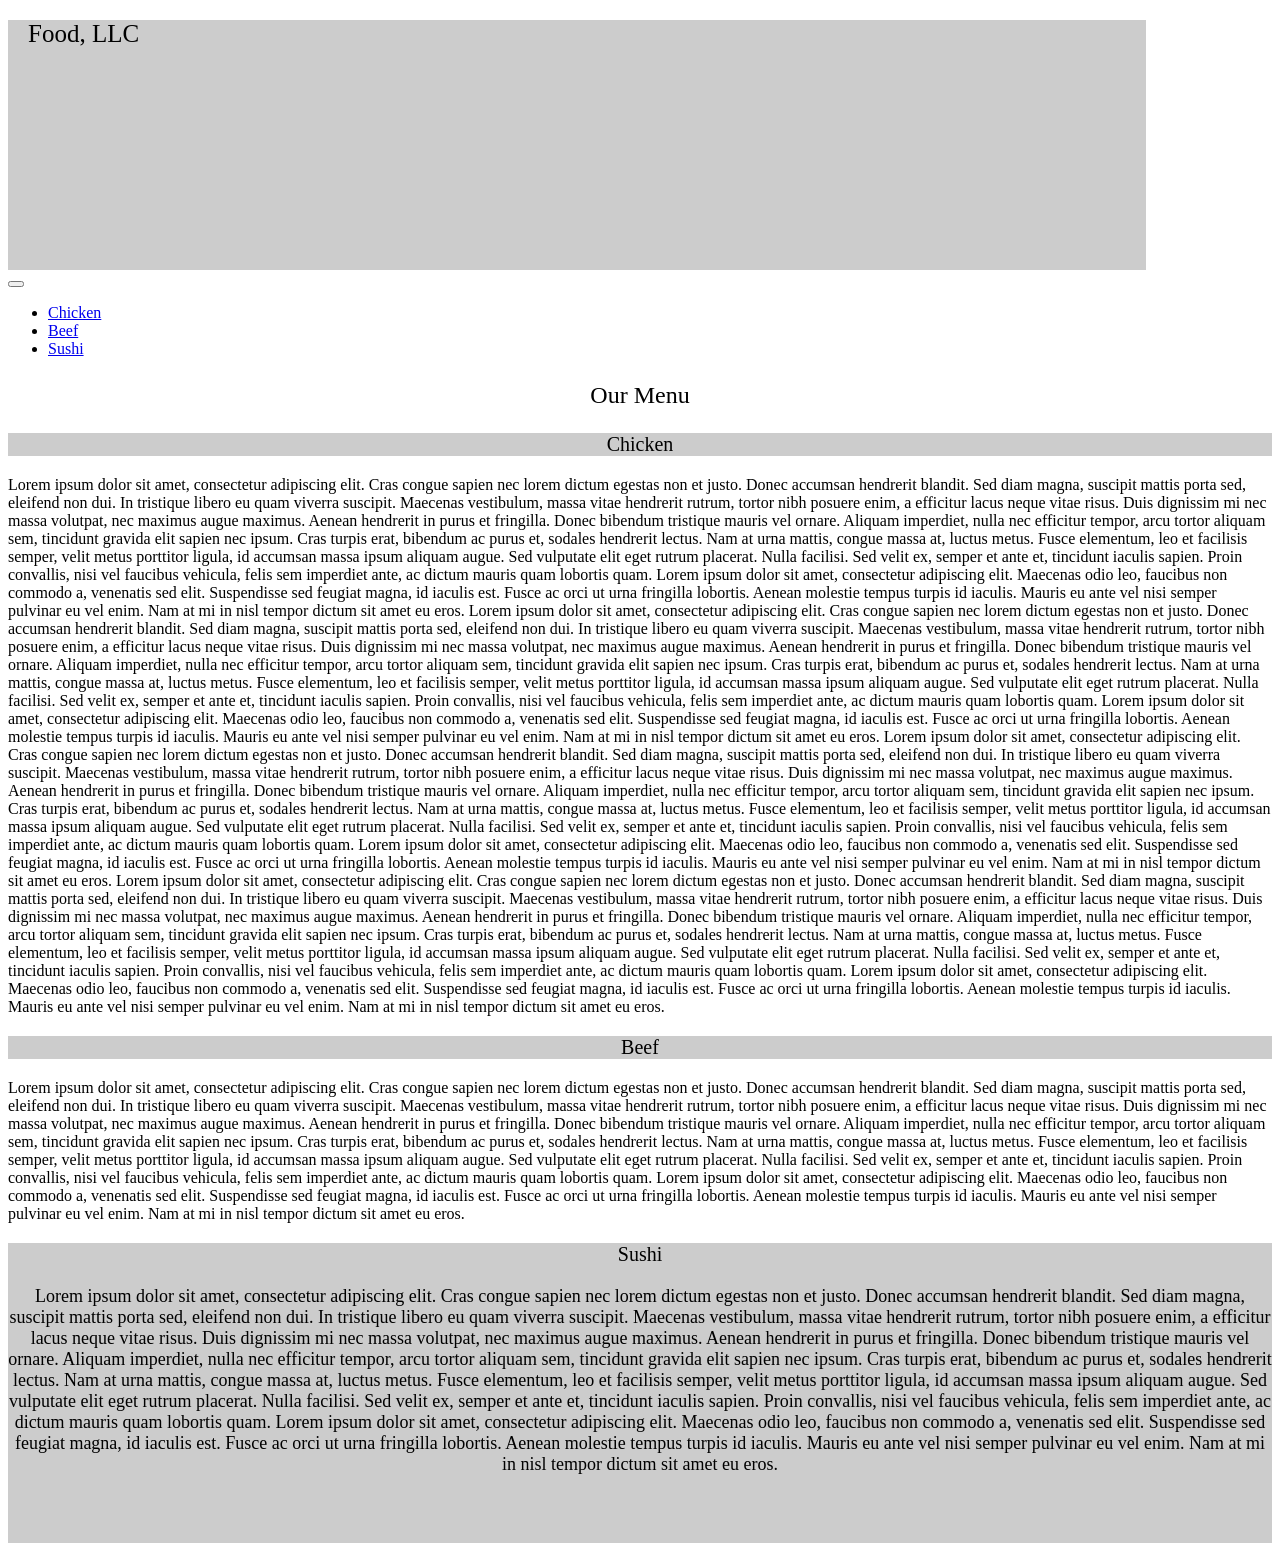
==== index.html @ dbee8061 "Rename assignment2.html to index.html" ====
<!DOCTYPE html >
<head>

<title>Assignment 2</title>

<link rel="stylesheet" type="text/css" href="assignment2style.css">

 <link rel="stylesheet" type="text/css" href="bootstrap-5.2.0-beta1-dist/css/bootstrap.css">

<script src="bootstrap-5.2.0-beta1-dist/js/bootstrap.js"></script>

</head>

<body>

 
<div class="container"> <!--container starts-->

<div class="row col-12"> <!--row starts-->

<div class="topnav">  <!--nabar starts-->

<div class="navbar-brand"> <p class="foodllc"> Food, LLC</p></div>




</div><!--topnav ends-->

<nav class="navbar navbar-expand-lg bg-light d-md-none d-lg-none">
  <div class="container-fluid">
    <button class="navbar-toggler" type="button" data-bs-toggle="collapse" data-bs-target="#navbarbutton" aria-controls="navbarbutton">
      <span class="navbar-toggler-icon"></span>
    </button>
    <div class="collapse navbar-collapse d-lg-none" id="navbarbutton">
          <ul class="navbar-nav me-auto mb-2 mb-lg-0 ">
          <li class="nav-item">
          <a class="nav-link" href="#Chicken">Chicken</a>
        </li>
        <li class="nav-item">
          <a class="nav-link" href="#Beef">Beef</a>
        </li>
        <li class="nav-item">
          <a class="nav-link" href="#sushi">Sushi</a>
        </li>
        
      </ul>
       
    </div>
  </div>
</nav>



<p class="ourmenu"> Our Menu</p>

<div id="Chicken"> 
<p class="menuitem"> Chicken </p>
Lorem ipsum dolor sit amet, consectetur adipiscing elit. Cras congue sapien nec lorem dictum egestas non et justo. Donec accumsan hendrerit blandit. Sed diam magna, suscipit mattis porta sed, eleifend non dui. In tristique libero eu quam viverra suscipit. Maecenas vestibulum, massa vitae hendrerit rutrum, tortor nibh posuere enim, a efficitur lacus neque vitae risus. Duis dignissim mi nec massa volutpat, nec maximus augue maximus. Aenean hendrerit in purus et fringilla. Donec bibendum tristique mauris vel ornare. Aliquam imperdiet, nulla nec efficitur tempor, arcu tortor aliquam sem, tincidunt gravida elit sapien nec ipsum. Cras turpis erat, bibendum ac purus et, sodales hendrerit lectus. Nam at urna mattis, congue massa at, luctus metus. Fusce elementum, leo et facilisis semper, velit metus porttitor ligula, id accumsan massa ipsum aliquam augue. Sed vulputate elit eget rutrum placerat. Nulla facilisi.

Sed velit ex, semper et ante et, tincidunt iaculis sapien. Proin convallis, nisi vel faucibus vehicula, felis sem imperdiet ante, ac dictum mauris quam lobortis quam. Lorem ipsum dolor sit amet, consectetur adipiscing elit. Maecenas odio leo, faucibus non commodo a, venenatis sed elit. Suspendisse sed feugiat magna, id iaculis est. Fusce ac orci ut urna fringilla lobortis. Aenean molestie tempus turpis id iaculis. Mauris eu ante vel nisi semper pulvinar eu vel enim. Nam at mi in nisl tempor dictum sit amet eu eros. 
Lorem ipsum dolor sit amet, consectetur adipiscing elit. Cras congue sapien nec lorem dictum egestas non et justo. Donec accumsan hendrerit blandit. Sed diam magna, suscipit mattis porta sed, eleifend non dui. In tristique libero eu quam viverra suscipit. Maecenas vestibulum, massa vitae hendrerit rutrum, tortor nibh posuere enim, a efficitur lacus neque vitae risus. Duis dignissim mi nec massa volutpat, nec maximus augue maximus. Aenean hendrerit in purus et fringilla. Donec bibendum tristique mauris vel ornare. Aliquam imperdiet, nulla nec efficitur tempor, arcu tortor aliquam sem, tincidunt gravida elit sapien nec ipsum. Cras turpis erat, bibendum ac purus et, sodales hendrerit lectus. Nam at urna mattis, congue massa at, luctus metus. Fusce elementum, leo et facilisis semper, velit metus porttitor ligula, id accumsan massa ipsum aliquam augue. Sed vulputate elit eget rutrum placerat. Nulla facilisi.

Sed velit ex, semper et ante et, tincidunt iaculis sapien. Proin convallis, nisi vel faucibus vehicula, felis sem imperdiet ante, ac dictum mauris quam lobortis quam. Lorem ipsum dolor sit amet, consectetur adipiscing elit. Maecenas odio leo, faucibus non commodo a, venenatis sed elit. Suspendisse sed feugiat magna, id iaculis est. Fusce ac orci ut urna fringilla lobortis. Aenean molestie tempus turpis id iaculis. Mauris eu ante vel nisi semper pulvinar eu vel enim. Nam at mi in nisl tempor dictum sit amet eu eros. 
Lorem ipsum dolor sit amet, consectetur adipiscing elit. Cras congue sapien nec lorem dictum egestas non et justo. Donec accumsan hendrerit blandit. Sed diam magna, suscipit mattis porta sed, eleifend non dui. In tristique libero eu quam viverra suscipit. Maecenas vestibulum, massa vitae hendrerit rutrum, tortor nibh posuere enim, a efficitur lacus neque vitae risus. Duis dignissim mi nec massa volutpat, nec maximus augue maximus. Aenean hendrerit in purus et fringilla. Donec bibendum tristique mauris vel ornare. Aliquam imperdiet, nulla nec efficitur tempor, arcu tortor aliquam sem, tincidunt gravida elit sapien nec ipsum. Cras turpis erat, bibendum ac purus et, sodales hendrerit lectus. Nam at urna mattis, congue massa at, luctus metus. Fusce elementum, leo et facilisis semper, velit metus porttitor ligula, id accumsan massa ipsum aliquam augue. Sed vulputate elit eget rutrum placerat. Nulla facilisi.

Sed velit ex, semper et ante et, tincidunt iaculis sapien. Proin convallis, nisi vel faucibus vehicula, felis sem imperdiet ante, ac dictum mauris quam lobortis quam. Lorem ipsum dolor sit amet, consectetur adipiscing elit. Maecenas odio leo, faucibus non commodo a, venenatis sed elit. Suspendisse sed feugiat magna, id iaculis est. Fusce ac orci ut urna fringilla lobortis. Aenean molestie tempus turpis id iaculis. Mauris eu ante vel nisi semper pulvinar eu vel enim. Nam at mi in nisl tempor dictum sit amet eu eros. 
Lorem ipsum dolor sit amet, consectetur adipiscing elit. Cras congue sapien nec lorem dictum egestas non et justo. Donec accumsan hendrerit blandit. Sed diam magna, suscipit mattis porta sed, eleifend non dui. In tristique libero eu quam viverra suscipit. Maecenas vestibulum, massa vitae hendrerit rutrum, tortor nibh posuere enim, a efficitur lacus neque vitae risus. Duis dignissim mi nec massa volutpat, nec maximus augue maximus. Aenean hendrerit in purus et fringilla. Donec bibendum tristique mauris vel ornare. Aliquam imperdiet, nulla nec efficitur tempor, arcu tortor aliquam sem, tincidunt gravida elit sapien nec ipsum. Cras turpis erat, bibendum ac purus et, sodales hendrerit lectus. Nam at urna mattis, congue massa at, luctus metus. Fusce elementum, leo et facilisis semper, velit metus porttitor ligula, id accumsan massa ipsum aliquam augue. Sed vulputate elit eget rutrum placerat. Nulla facilisi.

Sed velit ex, semper et ante et, tincidunt iaculis sapien. Proin convallis, nisi vel faucibus vehicula, felis sem imperdiet ante, ac dictum mauris quam lobortis quam. Lorem ipsum dolor sit amet, consectetur adipiscing elit. Maecenas odio leo, faucibus non commodo a, venenatis sed elit. Suspendisse sed feugiat magna, id iaculis est. Fusce ac orci ut urna fringilla lobortis. Aenean molestie tempus turpis id iaculis. Mauris eu ante vel nisi semper pulvinar eu vel enim. Nam at mi in nisl tempor dictum sit amet eu eros. 

</div> <!--chciken ends--->

<div id="Beef"> 
<p class="menuitem"> Beef </p> <!---beef-->
Lorem ipsum dolor sit amet, consectetur adipiscing elit. Cras congue sapien nec lorem dictum egestas non et justo. Donec accumsan hendrerit blandit. Sed diam magna, suscipit mattis porta sed, eleifend non dui. In tristique libero eu quam viverra suscipit. Maecenas vestibulum, massa vitae hendrerit rutrum, tortor nibh posuere enim, a efficitur lacus neque vitae risus. Duis dignissim mi nec massa volutpat, nec maximus augue maximus. Aenean hendrerit in purus et fringilla. Donec bibendum tristique mauris vel ornare. Aliquam imperdiet, nulla nec efficitur tempor, arcu tortor aliquam sem, tincidunt gravida elit sapien nec ipsum. Cras turpis erat, bibendum ac purus et, sodales hendrerit lectus. Nam at urna mattis, congue massa at, luctus metus. Fusce elementum, leo et facilisis semper, velit metus porttitor ligula, id accumsan massa ipsum aliquam augue. Sed vulputate elit eget rutrum placerat. Nulla facilisi.

Sed velit ex, semper et ante et, tincidunt iaculis sapien. Proin convallis, nisi vel faucibus vehicula, felis sem imperdiet ante, ac dictum mauris quam lobortis quam. Lorem ipsum dolor sit amet, consectetur adipiscing elit. Maecenas odio leo, faucibus non commodo a, venenatis sed elit. Suspendisse sed feugiat magna, id iaculis est. Fusce ac orci ut urna fringilla lobortis. Aenean molestie tempus turpis id iaculis. Mauris eu ante vel nisi semper pulvinar eu vel enim. Nam at mi in nisl tempor dictum sit amet eu eros. </p>

<div id="sushi"> 
<p class="menuitem"> Sushi </p>
Lorem ipsum dolor sit amet, consectetur adipiscing elit. Cras congue sapien nec lorem dictum egestas non et justo. Donec accumsan hendrerit blandit. Sed diam magna, suscipit mattis porta sed, eleifend non dui. In tristique libero eu quam viverra suscipit. Maecenas vestibulum, massa vitae hendrerit rutrum, tortor nibh posuere enim, a efficitur lacus neque vitae risus. Duis dignissim mi nec massa volutpat, nec maximus augue maximus. Aenean hendrerit in purus et fringilla. Donec bibendum tristique mauris vel ornare. Aliquam imperdiet, nulla nec efficitur tempor, arcu tortor aliquam sem, tincidunt gravida elit sapien nec ipsum. Cras turpis erat, bibendum ac purus et, sodales hendrerit lectus. Nam at urna mattis, congue massa at, luctus metus. Fusce elementum, leo et facilisis semper, velit metus porttitor ligula, id accumsan massa ipsum aliquam augue. Sed vulputate elit eget rutrum placerat. Nulla facilisi.

Sed velit ex, semper et ante et, tincidunt iaculis sapien. Proin convallis, nisi vel faucibus vehicula, felis sem imperdiet ante, ac dictum mauris quam lobortis quam. Lorem ipsum dolor sit amet, consectetur adipiscing elit. Maecenas odio leo, faucibus non commodo a, venenatis sed elit. Suspendisse sed feugiat magna, id iaculis est. Fusce ac orci ut urna fringilla lobortis. Aenean molestie tempus turpis id iaculis. Mauris eu ante vel nisi semper pulvinar eu vel enim. Nam at mi in nisl tempor dictum sit amet eu eros. </p>

</div> <!--chciken ends--->



</div> <!--row ends-->



</div> <!--conatiner ends-->





</body>



</html>
---- assignment2style.css ----
@charset "utf-8";

.menuitem {
	background:#CCC;
	font:Verdana, Geneva, sans-serif;
	text-wrap:normal;
}

.topnav {
	background-color:#CCC;
	height: 250px;;
	width: 90%;
}
.foodllc {
	font-size:25px;
	font-family:"Comic Sans MS", cursive;
	margin: 20px;
}
.logo {
	float:left;
	height: 200px;
	width: 200px;
	padding 10px:
}
.ourmenu {
	text-align:center;
	font-size: 24px;
	font-family: "Comic Sans MS", cursive;
	
}
#chicken{
	text-align:center;
	font-size: 18px;
	font-family: "Comic Sans MS", cursive;
	height:300px;
	background-color:#CCC;
}
#beef{
	text-align:center;
	font-size: 18px;
	font-family: "Comic Sans MS", cursive;
	height:300px;
	background-color:#CCC;
}
#sushi{
	text-align:center;
	font-size: 18px;
	font-family: "Comic Sans MS", cursive;
	height:300px;
	background-color:#CCC;
}
.menuitem{
	text-align:center;
	font-size: 20px;
	font-family: "Comic Sans MS", cursive;
	}
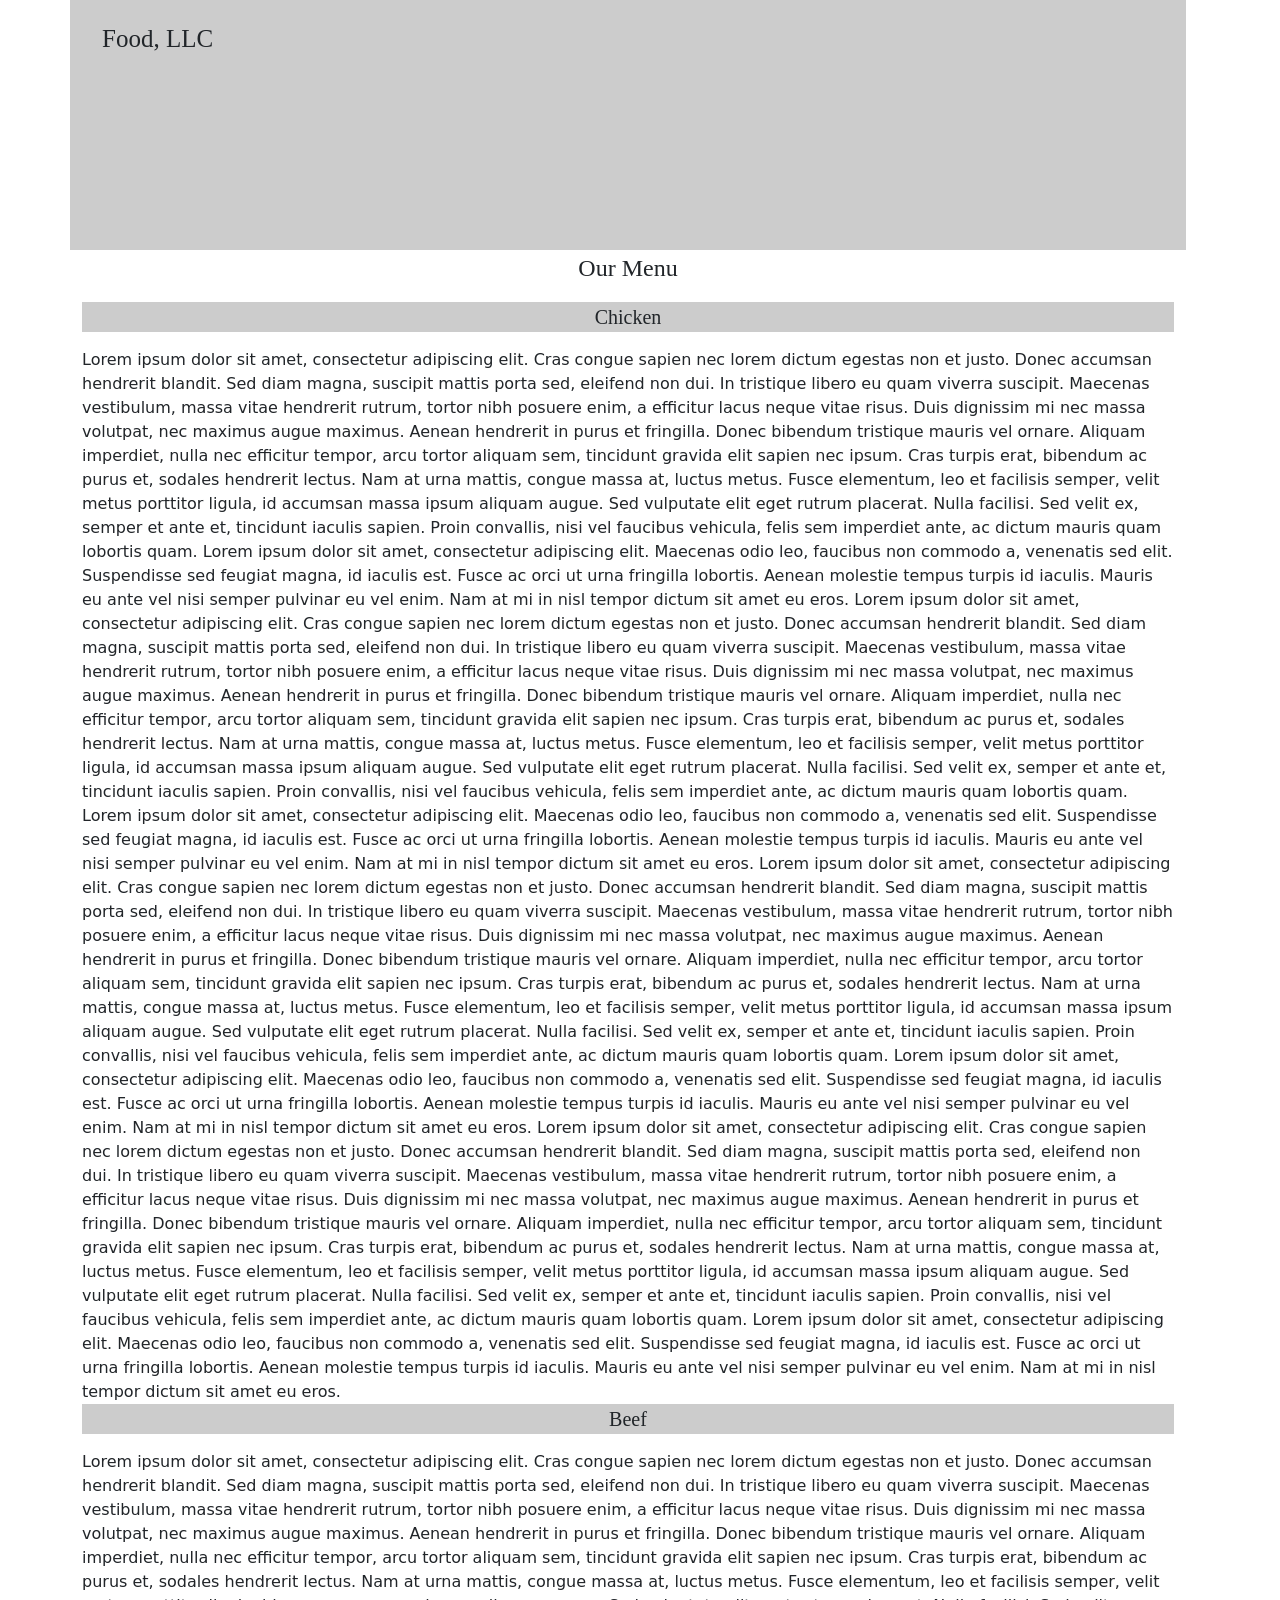
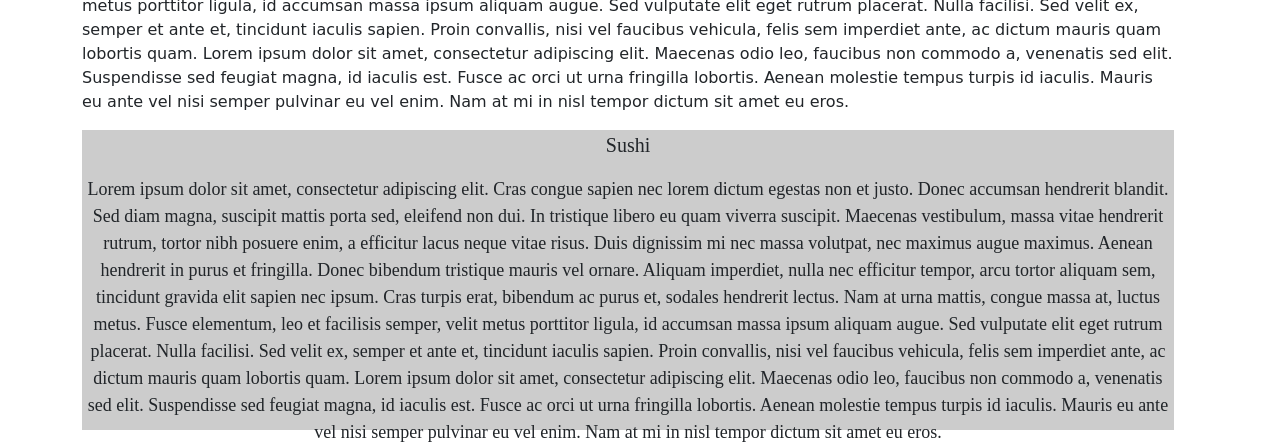
==== commit a0e4a766: "Update index.html" ====
--- a/index.html
+++ b/index.html
@@ -5,9 +5,9 @@
 
 <link rel="stylesheet" type="text/css" href="assignment2style.css">
 
- <link rel="stylesheet" type="text/css" href="bootstrap-5.2.0-beta1-dist/css/bootstrap.css">
+ <link rel="stylesheet" type="text/css" href="bootstrap.css">
 
-<script src="bootstrap-5.2.0-beta1-dist/js/bootstrap.js"></script>
+<script src="bootstrap.js"></script>
 
 </head>
 
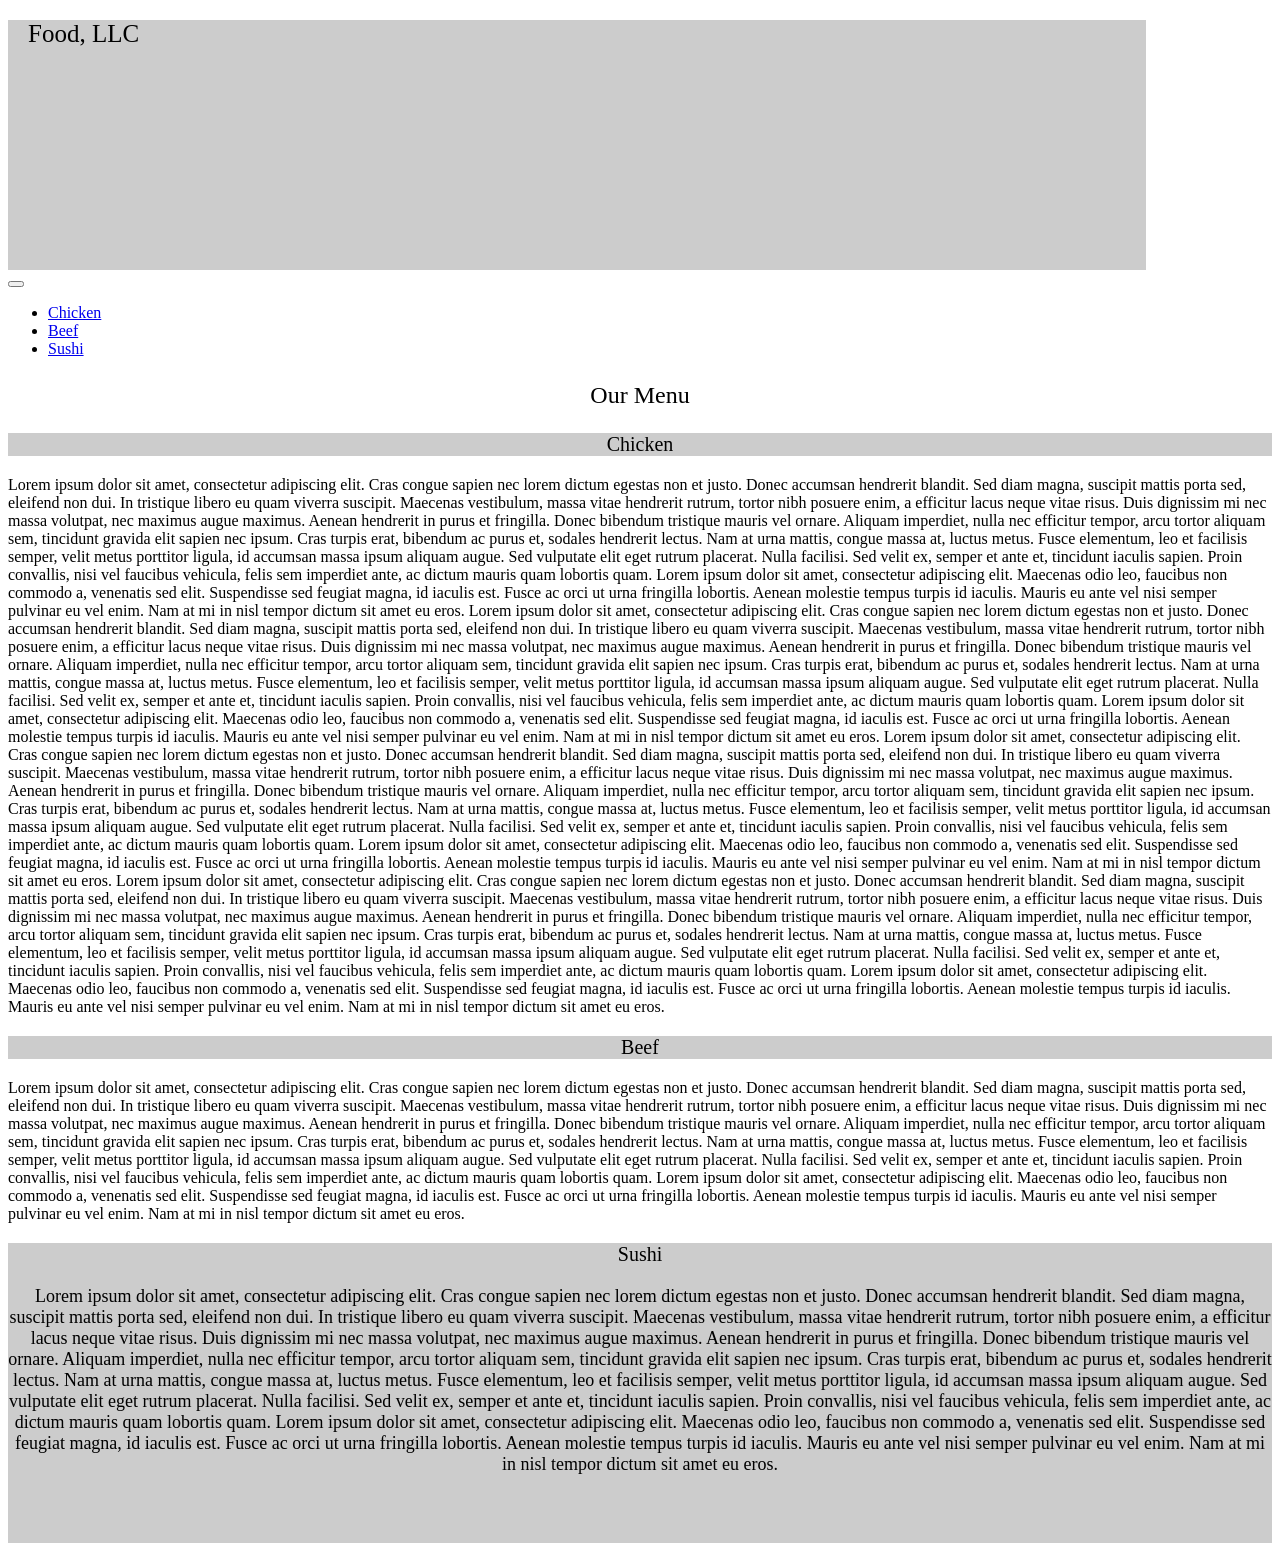
==== commit 3d8c421f: "Update index.html" ====
--- a/index.html
+++ b/index.html
@@ -5,9 +5,9 @@
 
 <link rel="stylesheet" type="text/css" href="assignment2style.css">
 
- <link rel="stylesheet" type="text/css" href="bootstrap.css">
+ <link rel="stylesheet" type="text/css" href="bootstrap-5.2.0-beta1-dist/css/bootstrap.css">
 
-<script src="bootstrap.js"></script>
+<script src="bootstrap-5.2.0-beta1-dist/js/bootstrap.js"></script>
 
 </head>
 
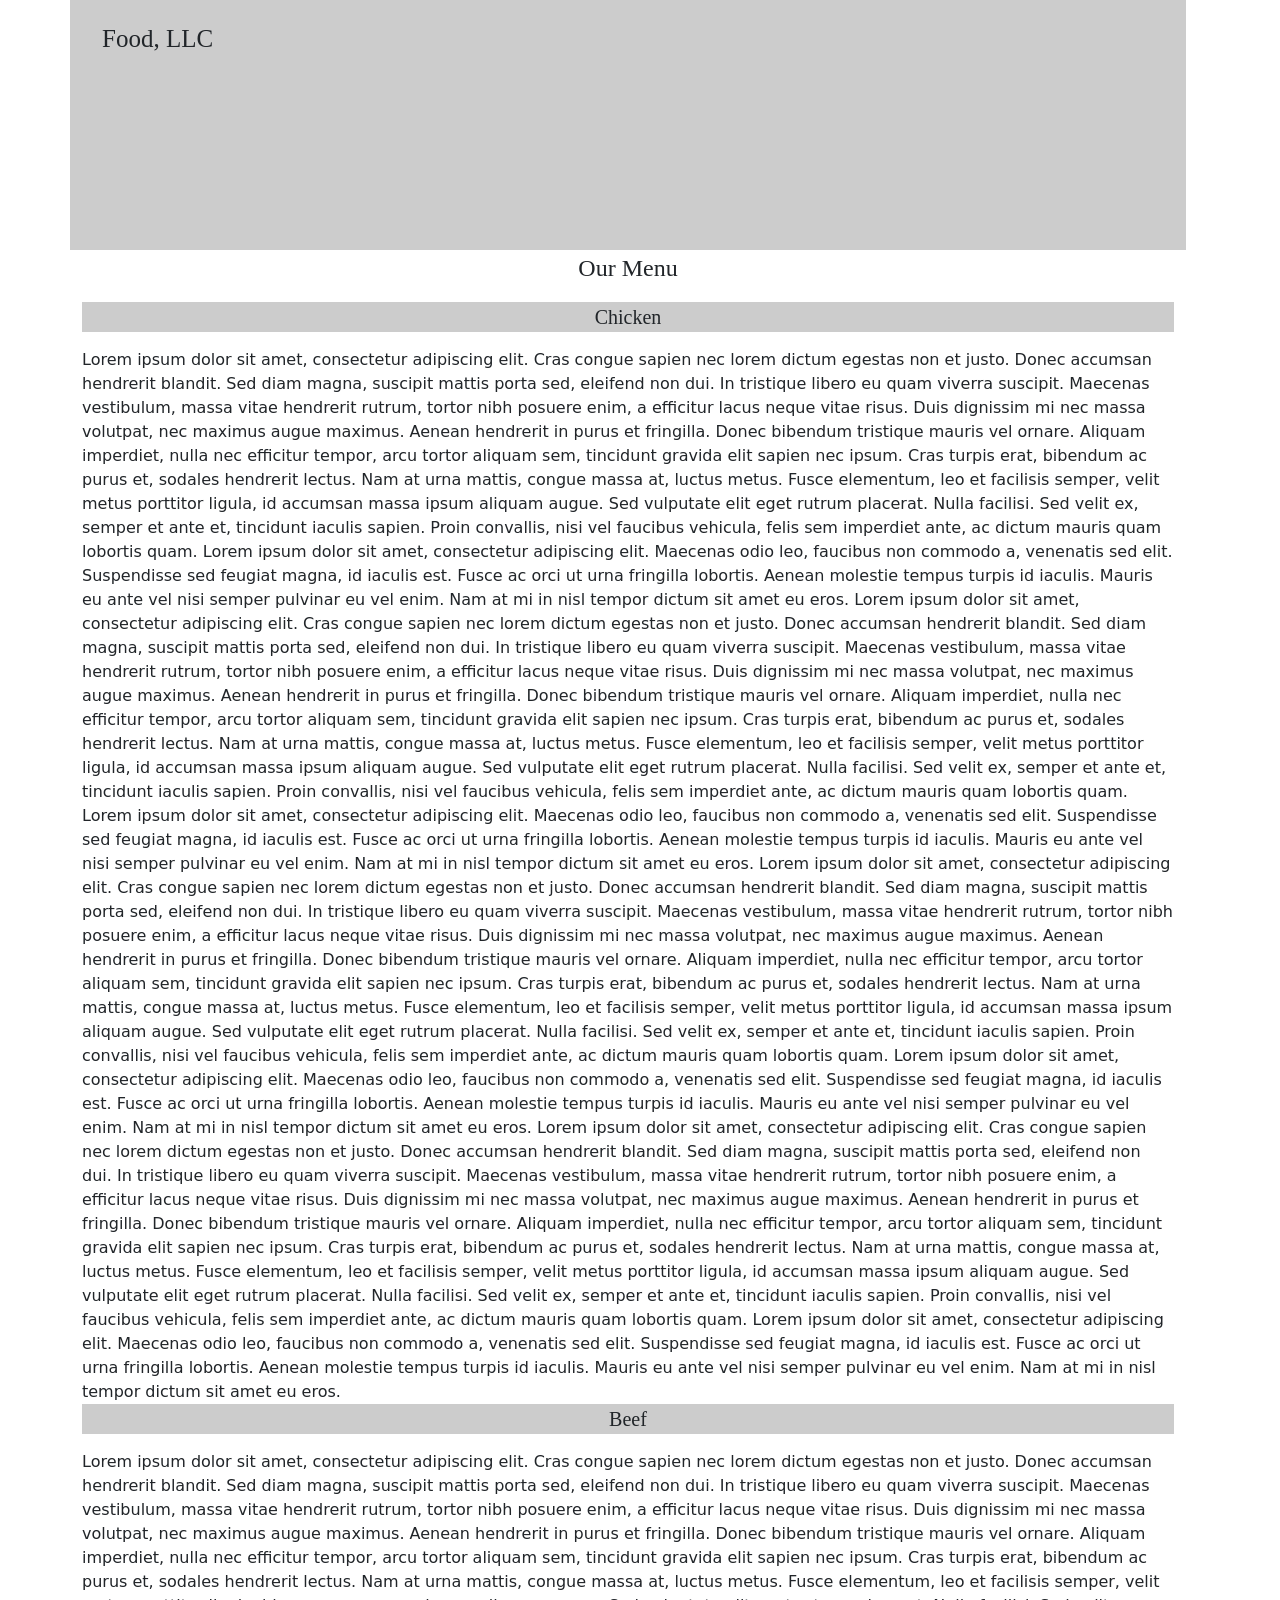
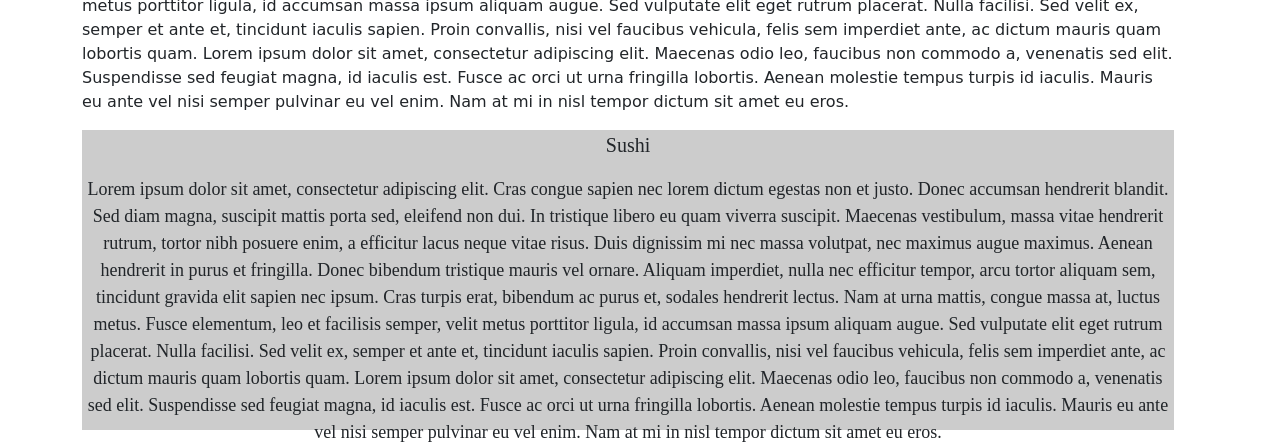
==== commit 5d66f29c: "Update index.html" ====
--- a/index.html
+++ b/index.html
@@ -5,9 +5,9 @@
 
 <link rel="stylesheet" type="text/css" href="assignment2style.css">
 
- <link rel="stylesheet" type="text/css" href="bootstrap-5.2.0-beta1-dist/css/bootstrap.css">
+ <link rel="stylesheet" type="text/css" href="bootstrap.css">
 
-<script src="bootstrap-5.2.0-beta1-dist/js/bootstrap.js"></script>
+<script src="bootstrap.js"></script>
 
 </head>
 
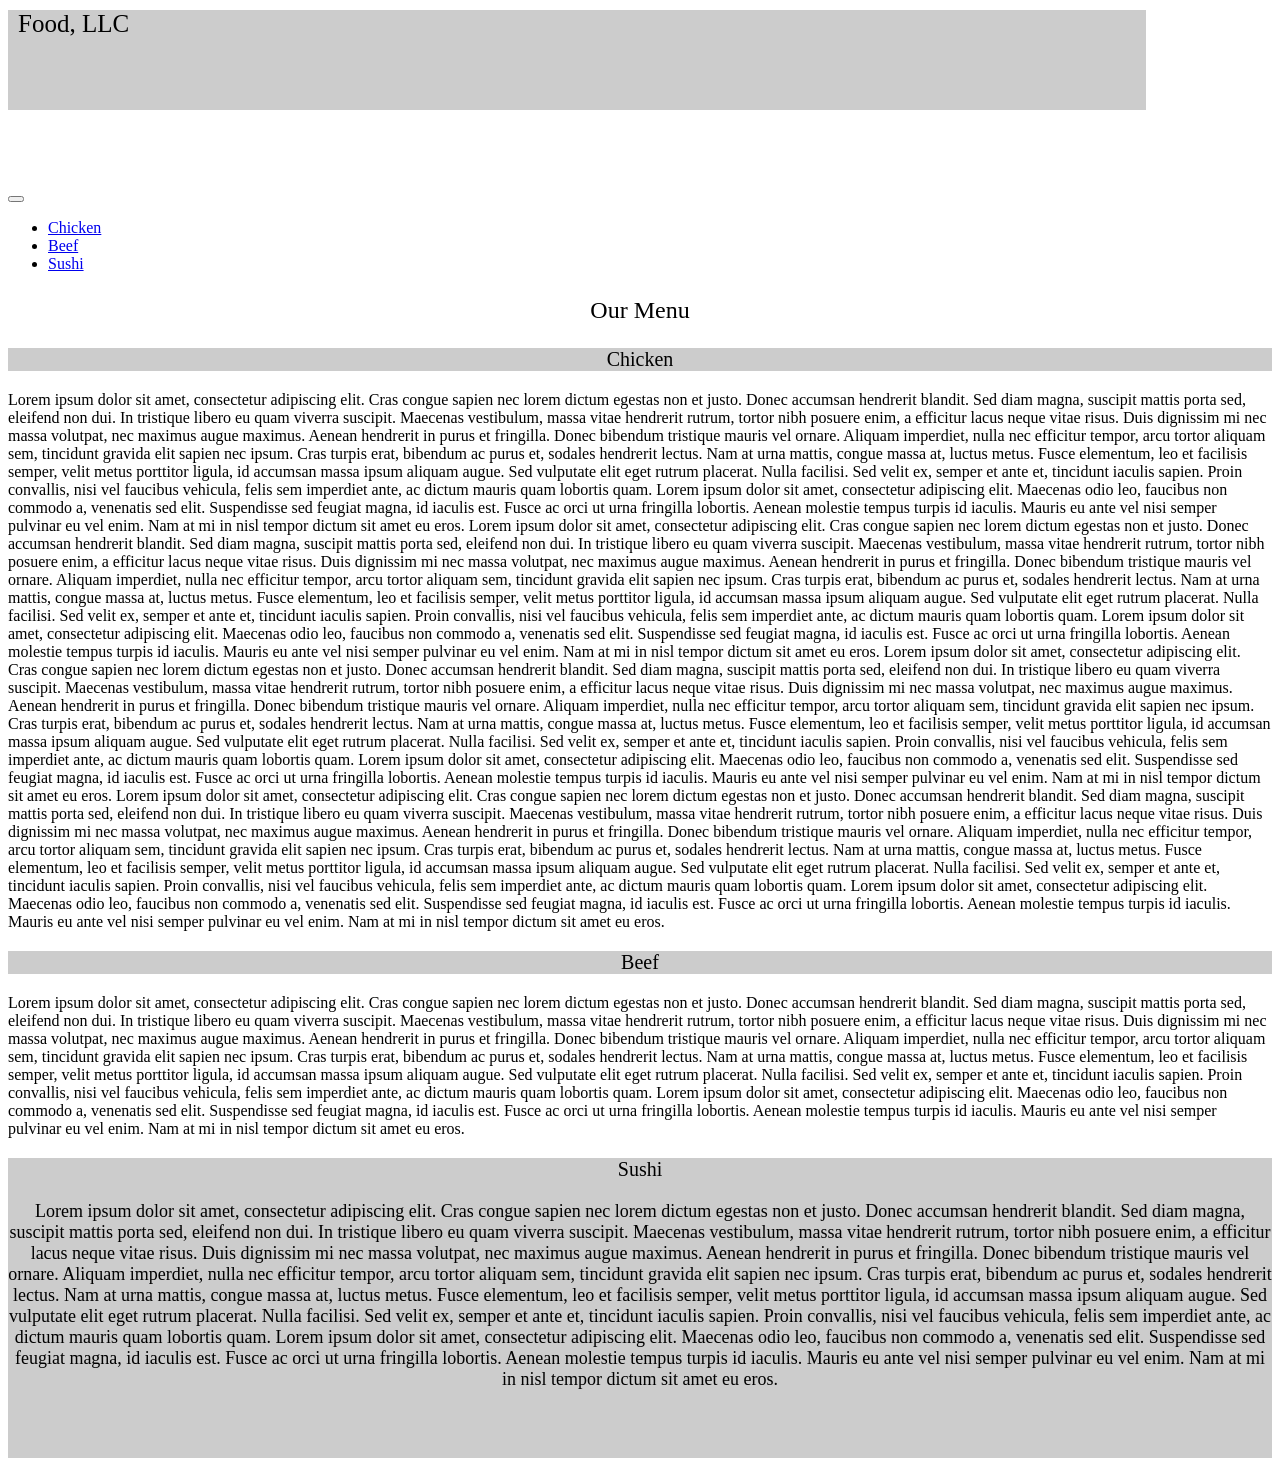
==== commit e4b588b8: "Rename assignment2.html to index.html" ====
--- a/index.html
+++ b/index.html
@@ -5,9 +5,9 @@
 
 <link rel="stylesheet" type="text/css" href="assignment2style.css">
 
- <link rel="stylesheet" type="text/css" href="bootstrap.css">
+ <link rel="stylesheet" type="text/css" href="bootstrap-5.2.0-beta1-dist/css/bootstrap.css">
 
-<script src="bootstrap.js"></script>
+<script src="bootstrap-5.2.0-beta1-dist/js/bootstrap.js"></script>
 
 </head>
 
@@ -20,39 +20,27 @@
 
 <div class="topnav">  <!--nabar starts-->
 
-<div class="navbar-brand"> <p class="foodllc"> Food, LLC</p></div>
+<div class="navbar-brand"> <p class="text-left foodllc"> Food, LLC</p></div>
 
 
 
 
 </div><!--topnav ends-->
 
+<p class="ourmenu">&nbsp; </p>
 <nav class="navbar navbar-expand-lg bg-light d-md-none d-lg-none">
   <div class="container-fluid">
-    <button class="navbar-toggler" type="button" data-bs-toggle="collapse" data-bs-target="#navbarbutton" aria-controls="navbarbutton">
-      <span class="navbar-toggler-icon"></span>
-    </button>
+    <button class="navbar-toggler" type="button" data-bs-toggle="collapse" data-bs-target="#navbarbutton" aria-controls="navbarbutton"> <span class="navbar-toggler-icon"></span> </button>
     <div class="collapse navbar-collapse d-lg-none" id="navbarbutton">
-          <ul class="navbar-nav me-auto mb-2 mb-lg-0 ">
-          <li class="nav-item">
-          <a class="nav-link" href="#Chicken">Chicken</a>
-        </li>
-        <li class="nav-item">
-          <a class="nav-link" href="#Beef">Beef</a>
-        </li>
-        <li class="nav-item">
-          <a class="nav-link" href="#sushi">Sushi</a>
-        </li>
-        
+      <ul class="navbar-nav me-auto mb-2 mb-lg-0 ">
+        <li class="nav-item"> <a class="nav-link" href="#Chicken">Chicken</a> </li>
+        <li class="nav-item"> <a class="nav-link" href="#Beef">Beef</a> </li>
+        <li class="nav-item"> <a class="nav-link" href="#sushi">Sushi</a> </li>
       </ul>
-       
     </div>
   </div>
 </nav>
-
-
-
-<p class="ourmenu"> Our Menu</p>
+<p class="ourmenu">Our Menu</p>
 
 <div id="Chicken"> 
 <p class="menuitem"> Chicken </p>
--- a/assignment2style.css
+++ b/assignment2style.css
@@ -8,13 +8,13 @@
 
 .topnav {
 	background-color:#CCC;
-	height: 250px;;
+	height: 100px;;
 	width: 90%;
 }
 .foodllc {
 	font-size:25px;
 	font-family:"Comic Sans MS", cursive;
-	margin: 20px;
+	margin: 10px;
 }
 .logo {
 	float:left;
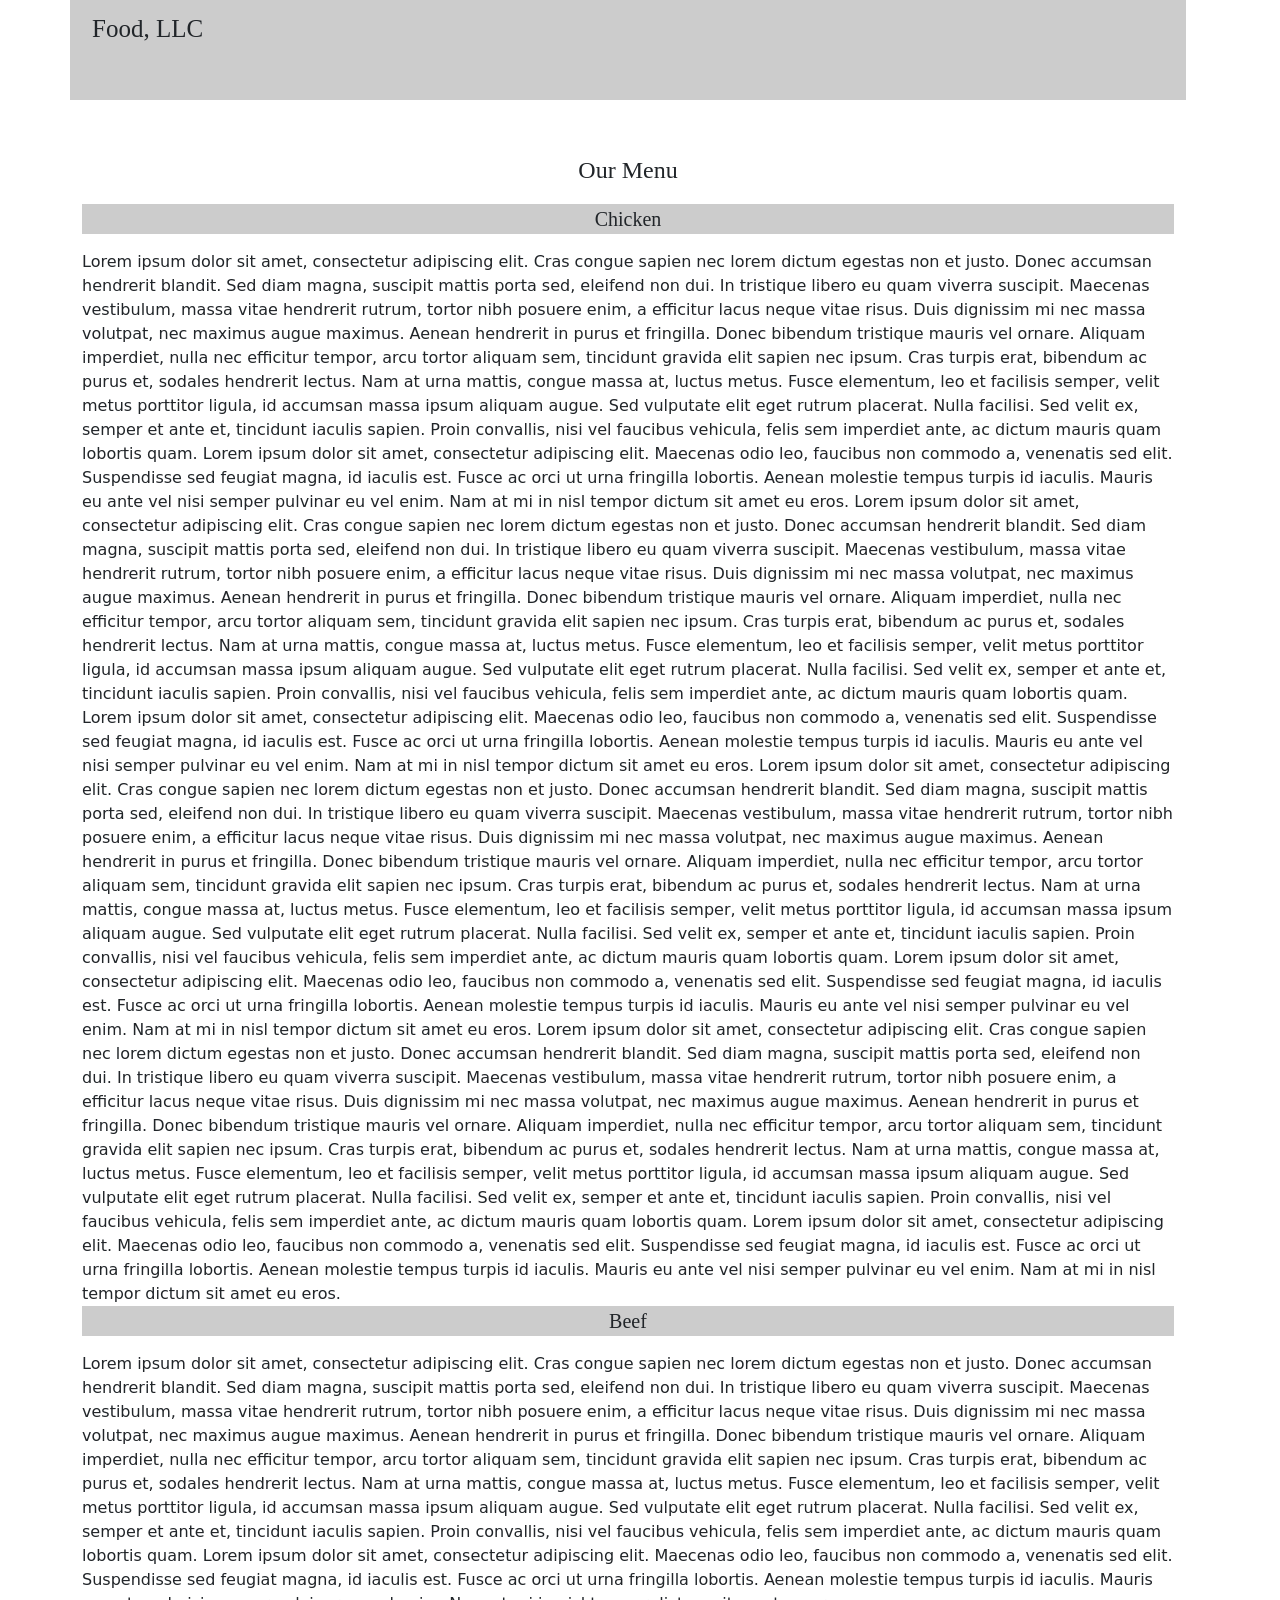
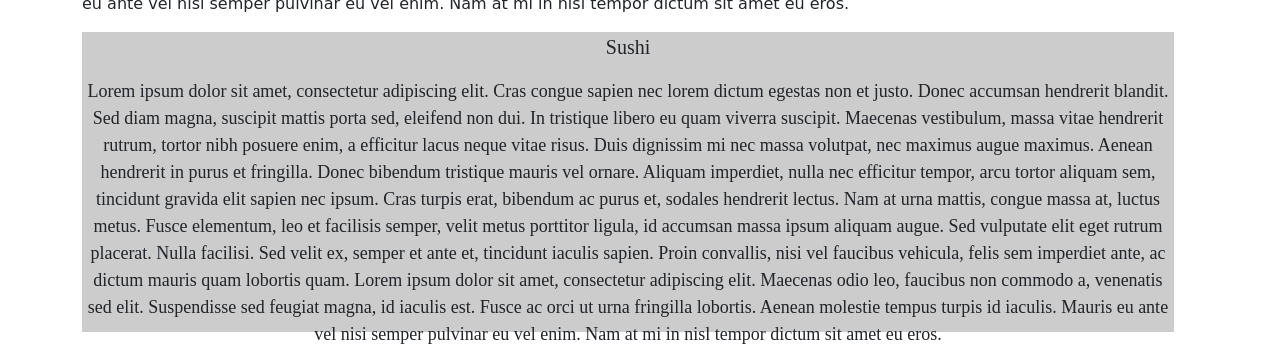
==== commit e20925ab: "Update index.html" ====
--- a/index.html
+++ b/index.html
@@ -5,9 +5,9 @@
 
 <link rel="stylesheet" type="text/css" href="assignment2style.css">
 
- <link rel="stylesheet" type="text/css" href="bootstrap-5.2.0-beta1-dist/css/bootstrap.css">
+ <link rel="stylesheet" type="text/css" href="bootstrap.css">
 
-<script src="bootstrap-5.2.0-beta1-dist/js/bootstrap.js"></script>
+<script src="bootstrap.js"></script>
 
 </head>
 
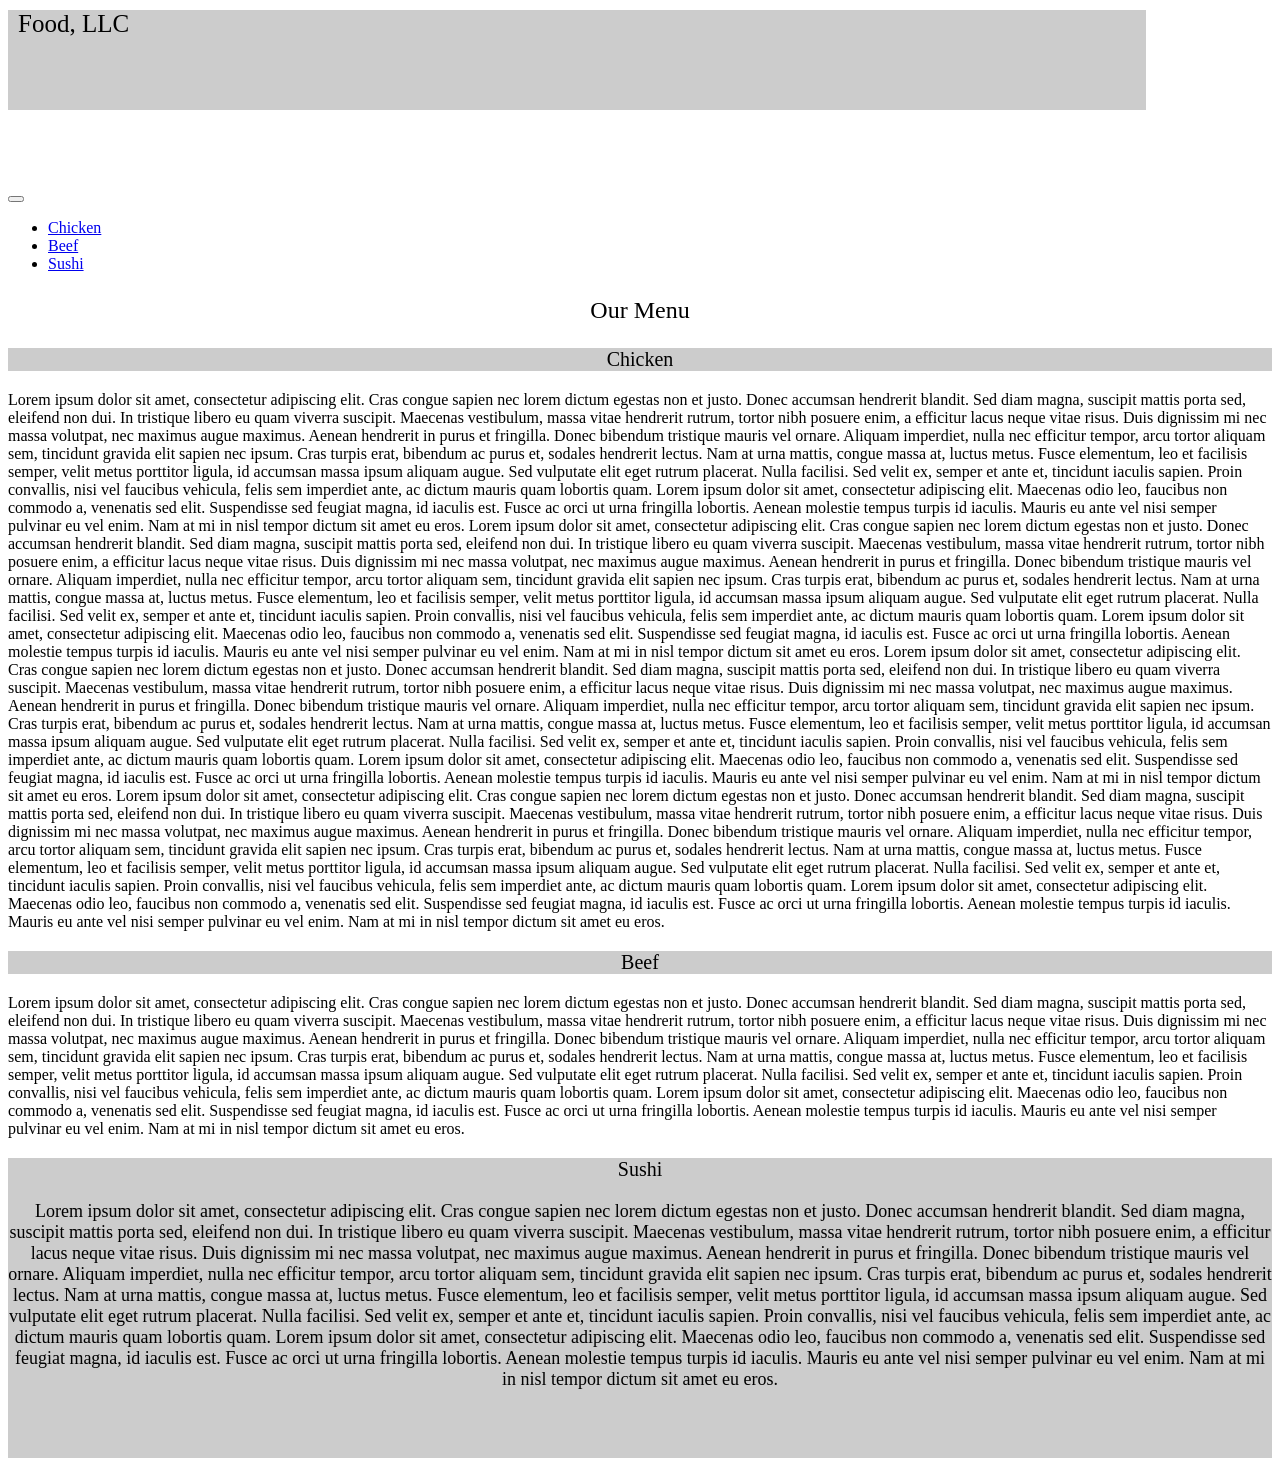
==== commit 806e8abc: "Update index.html" ====
--- a/index.html
+++ b/index.html
@@ -5,9 +5,9 @@
 
 <link rel="stylesheet" type="text/css" href="assignment2style.css">
 
- <link rel="stylesheet" type="text/css" href="bootstrap.css">
+ <link rel="stylesheet" type="text/css" href="bootstrap-5.2.0-beta1-dist/css/bootstrap.css">
 
-<script src="bootstrap.js"></script>
+<script src="bootstrap-5.2.0-beta1-dist/js/bootstrap.js"></script>
 
 </head>
 
@@ -90,3 +90,4 @@
 
 
 </html>
+
